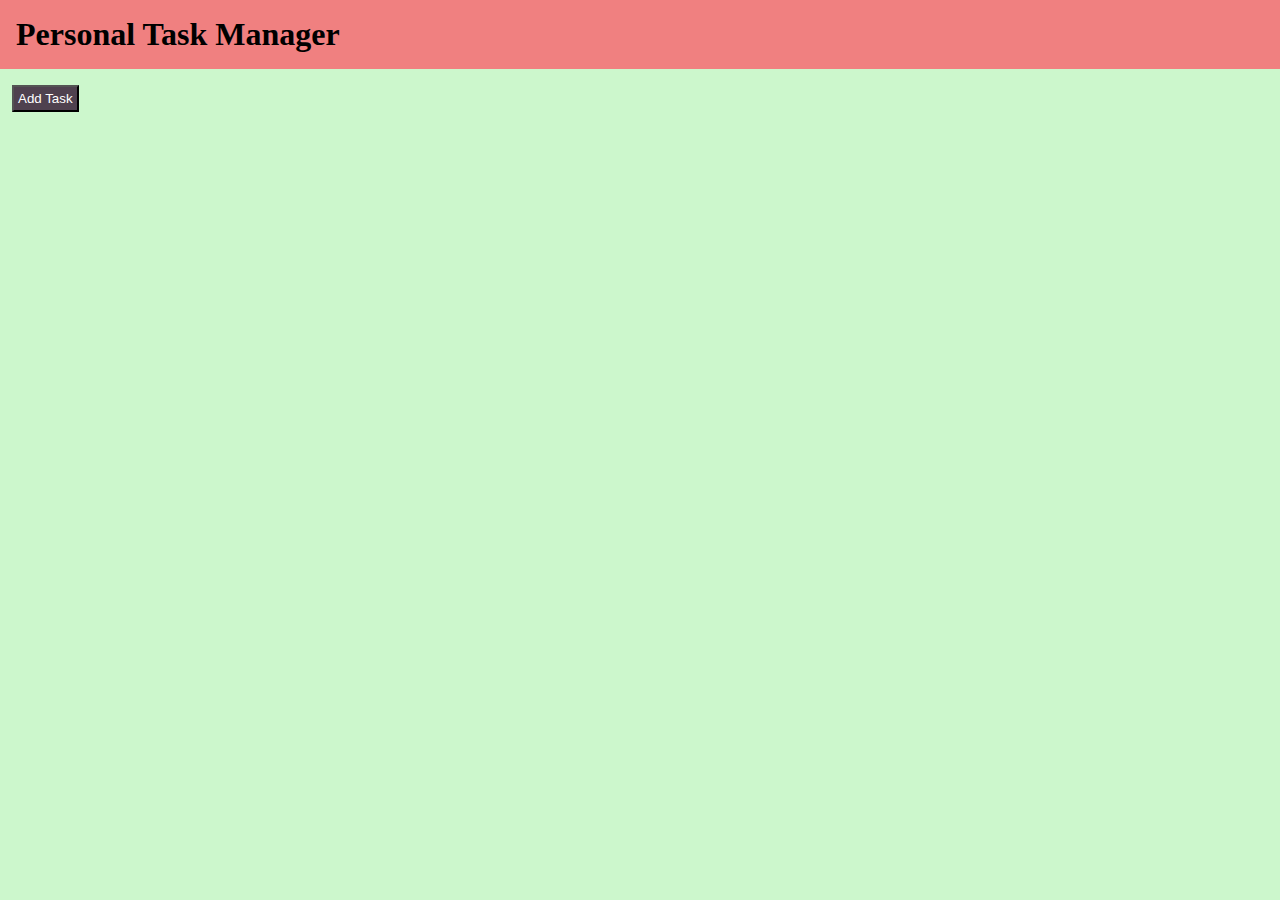
==== final-project/index.html @ 653fc9de "created the add task button and got it to create tasks" ====
<!DOCTYPE html>
<html lang="en">
  <head>
    <meta charset="UTF-8" />
    <meta http-equiv="X-UA-Compatible" content="IE=edge" />
    <meta name="viewport" content="width=device-width, initial-scale=1.0" />
    <title>N220 Final</title>
    <link rel="stylesheet" href="styles.css" />
  </head>
  <body>
    <h1>Personal Task Manager</h1>

    <section id="section">
      <!-- <div>
        <label for="username">Username:</label>
        <input type="text" name="username" id="username" />
      </div>

      <div>
        <label for="password">Password:</label>
        <input type="password" name="password" id="password" />
      </div>

      <button onclick="login()">Login</button> -->

      <button onclick="addTask()">Add Task</button>
    </section>

    <script src="final.js"></script>
  </body>
</html>
---- final-project/styles.css ----
* {
  margin: 0;
  padding: 0;
  box-sizing: border-box;
}

html,
body {
  height: 100%;
}

h1,
h2,
h3,
h4,
h5,
h6,
p {
  margin-bottom: 16px;
}

body > h1 {
  background-color: #f08080;
  padding: 16px;
}

body {
  background-color: #90ee9075;
}

body > section {
  padding: 0 12px;
}

.task {
  border: 2px solid black;
  border-radius: 5px;
  width: 300px;
  padding: 8px;
  margin: 4px 0;
}

button {
  padding: 4px;
  background-color: #4f414f;
  color: white;
}

button.red {
  background-color: #811d1d;
}

button.blue {
  background-color: #8f91d6;
}

.done h4 {
  text-decoration: line-through;
}
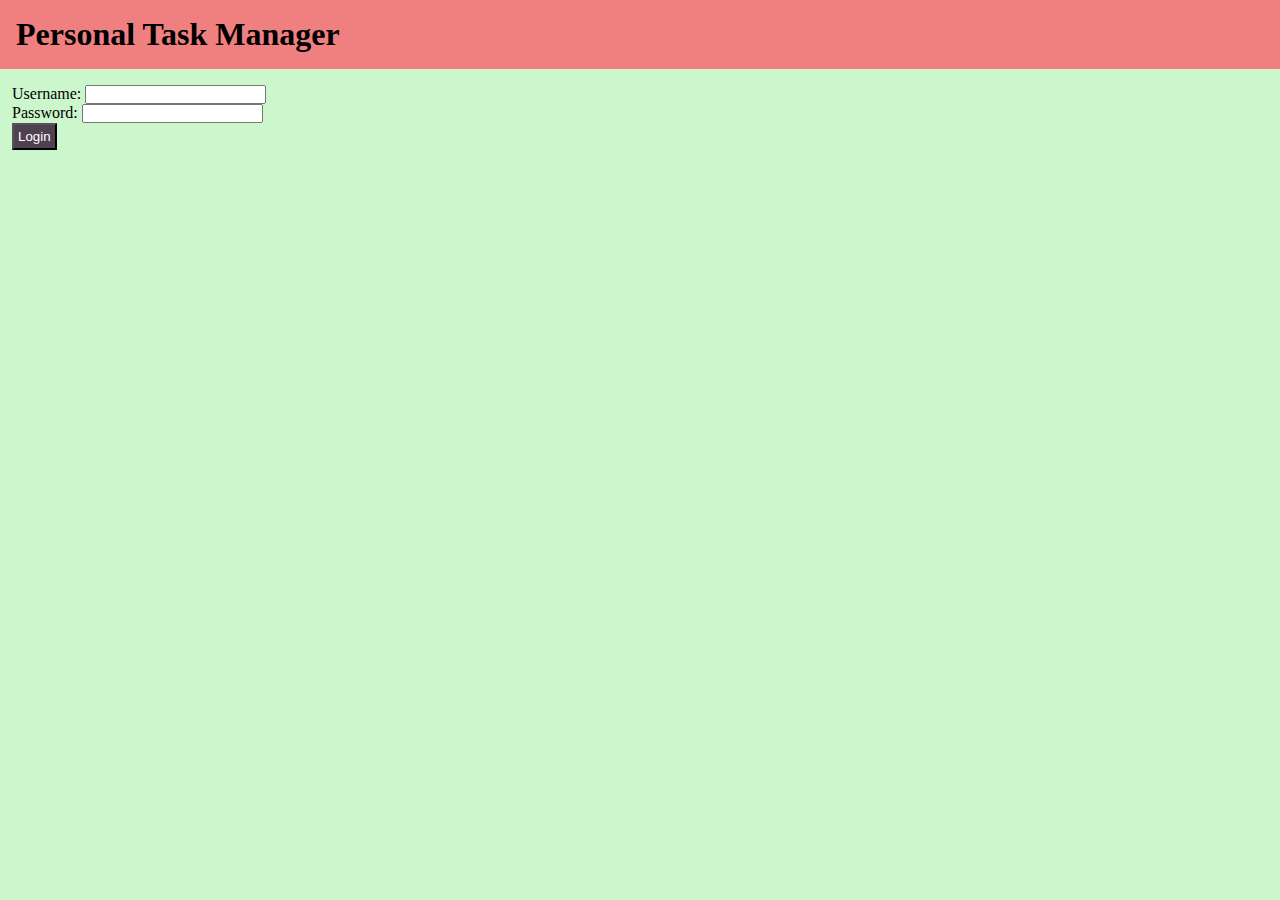
==== commit 1ba6b16b: "login form completed" ====
--- a/final-project/index.html
+++ b/final-project/index.html
@@ -11,19 +11,19 @@
     <h1>Personal Task Manager</h1>
 
     <section id="section">
-      <!-- <div>
-        <label for="username">Username:</label>
-        <input type="text" name="username" id="username" />
+      <div class="login">
+        <div>
+          <label for="username">Username:</label>
+          <input type="text" name="username" id="username" />
+        </div>
+
+        <div>
+          <label for="password">Password:</label>
+          <input type="password" name="password" id="password" />
+        </div>
+
+        <button onclick="login()">Login</button>
       </div>
-
-      <div>
-        <label for="password">Password:</label>
-        <input type="password" name="password" id="password" />
-      </div>
-
-      <button onclick="login()">Login</button> -->
-
-      <button onclick="addTask()">Add Task</button>
     </section>
 
     <script src="final.js"></script>
